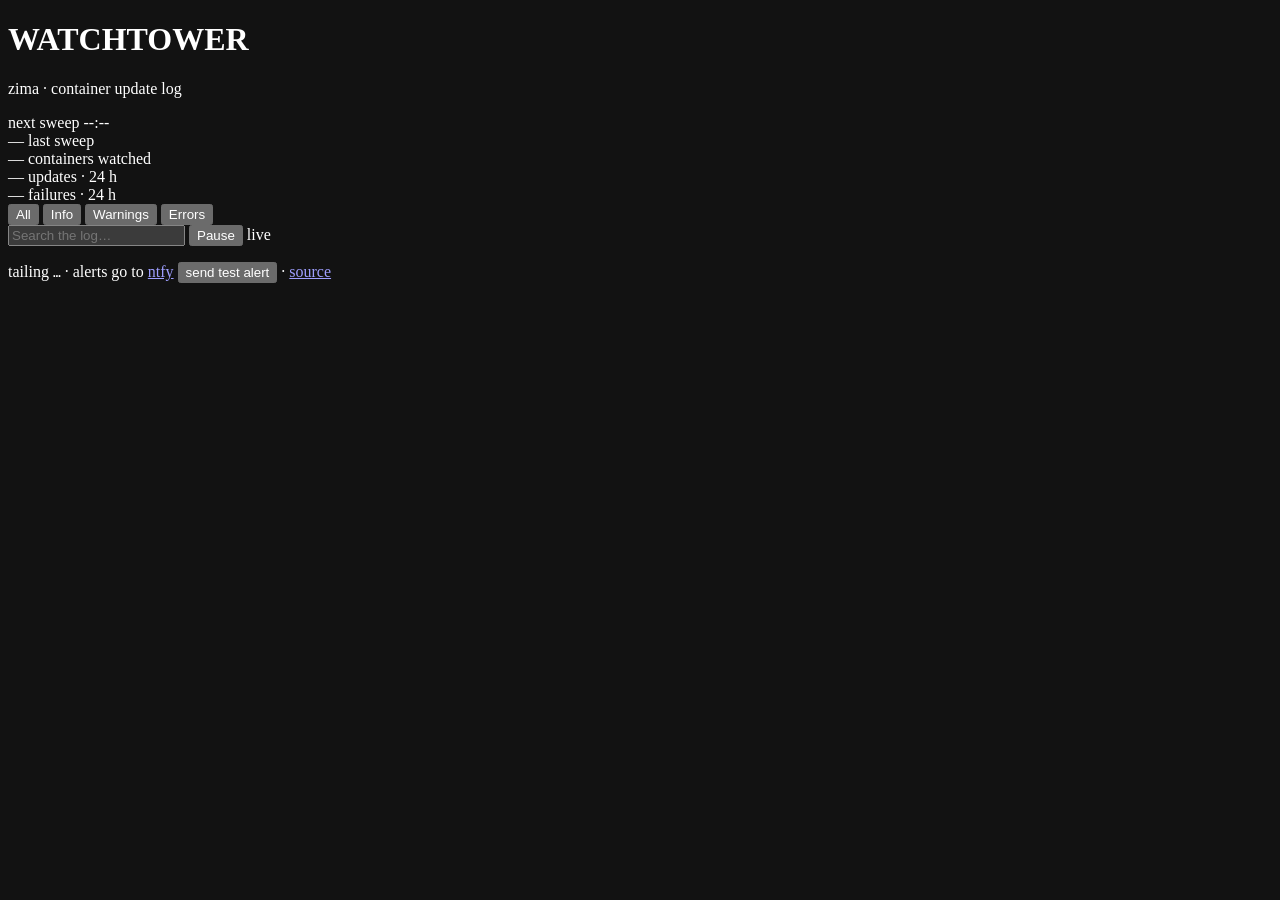
==== app/static/index.html @ eb78eb75 "watchtower_logs: LAN-only dashboard for watchtower container logs FastAPI app that tails the watchto" ====
<!doctype html>
<html lang="en">
<head>
  <meta charset="utf-8">
  <meta name="viewport" content="width=device-width, initial-scale=1">
  <meta name="color-scheme" content="dark">
  <title>Watchtower · zima</title>
  <link rel="icon" href="data:image/svg+xml,%3Csvg xmlns='http://www.w3.org/2000/svg' viewBox='0 0 100 100'%3E%3Ccircle cx='50' cy='50' r='38' fill='%23F2A93B'/%3E%3Ccircle cx='50' cy='50' r='16' fill='%230A101E'/%3E%3C/svg%3E">
  <link rel="stylesheet" href="/static/style.css">
</head>
<body>

  <header class="masthead">
    <div class="identity">
      <div class="beacon" id="beacon" aria-hidden="true"><span class="beacon-sweep"></span></div>
      <div class="wordmark">
        <h1>WATCHTOWER</h1>
        <p class="host"><span id="host">zima</span> · container update log</p>
      </div>
    </div>
    <div class="sweep-clock" role="timer" aria-label="Time until next sweep">
      <span class="clock-label">next sweep</span>
      <span class="clock-digits" id="countdown">--:--</span>
    </div>
  </header>

  <div class="attention" id="attention" hidden>
    <span class="attention-lamp" aria-hidden="true"></span>
    <span id="attention-text"></span>
  </div>

  <section class="tiles" aria-label="Status overview">
    <div class="tile">
      <span class="tile-value" id="stat-last">—</span>
      <span class="tile-label">last sweep</span>
    </div>
    <div class="tile">
      <span class="tile-value" id="stat-scanned">—</span>
      <span class="tile-label">containers watched</span>
    </div>
    <div class="tile">
      <span class="tile-value" id="stat-updates">—</span>
      <span class="tile-label">updates · 24 h</span>
    </div>
    <div class="tile" id="tile-failures">
      <span class="tile-value" id="stat-failures">—</span>
      <span class="tile-label">failures · 24 h</span>
    </div>
  </section>

  <section class="river" aria-label="Log stream">
    <div class="toolbar">
      <div class="segmented" role="group" aria-label="Filter by level">
        <button class="seg is-active" data-level="">All</button>
        <button class="seg" data-level="info">Info</button>
        <button class="seg" data-level="warning">Warnings</button>
        <button class="seg" data-level="error">Errors</button>
      </div>
      <input type="search" id="search" placeholder="Search the log…" aria-label="Search the log">
      <button id="pause" class="pause" aria-pressed="false">Pause</button>
      <span class="live-pill" id="live-pill"><span class="live-dot"></span>live</span>
    </div>
    <ol class="log" id="log" aria-live="off"></ol>
    <p class="empty" id="empty" hidden>No log entries yet — waiting for watchtower's first sweep.</p>
  </section>

  <footer class="colophon">
    <span>tailing <code id="container-name">…</code></span>
    <span class="sep">·</span>
    <span>alerts go to <a id="ntfy-link" href="#" target="_blank" rel="noopener">ntfy</a></span>
    <button id="test-alert" class="ghost">send test alert</button>
    <span class="sep">·</span>
    <a href="https://github.com/Reventlow/watchtower_logs" target="_blank" rel="noopener">source</a>
  </footer>

  <script src="/static/app.js"></script>
</body>
</html>
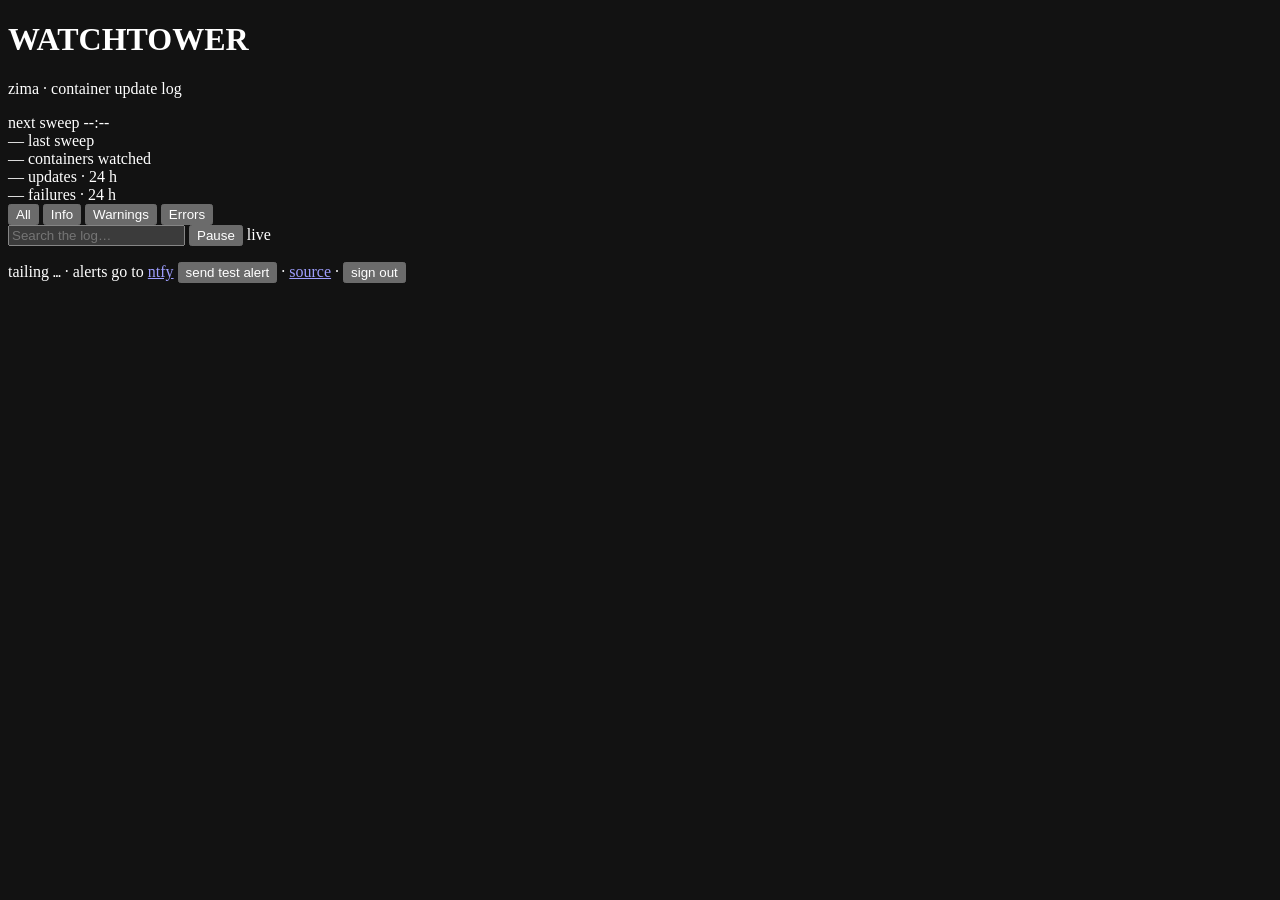
==== commit d23a5181: "auth: replace LAN-only access with password + TOTP login Single-page login (username, password, auth" ====
--- a/app/static/index.html
+++ b/app/static/index.html
@@ -71,6 +71,8 @@
     <button id="test-alert" class="ghost">send test alert</button>
     <span class="sep">·</span>
     <a href="https://github.com/Reventlow/watchtower_logs" target="_blank" rel="noopener">source</a>
+    <span class="sep">·</span>
+    <button id="logout" class="ghost">sign out</button>
   </footer>
 
   <script src="/static/app.js"></script>
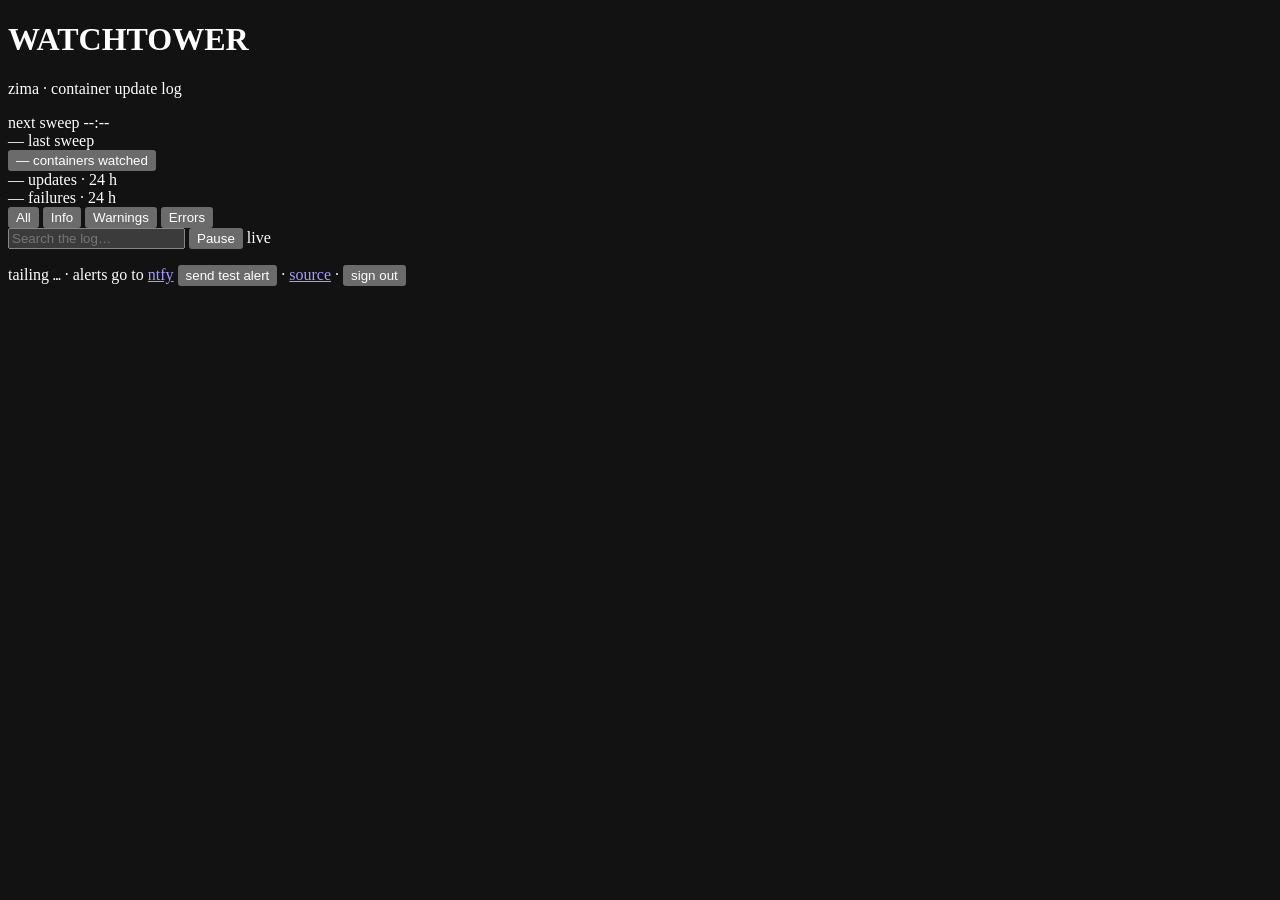
==== commit b2828b11: "stats: watched tile opens a list of the watched containers The "containers watched" tile only showed" ====
--- a/app/static/index.html
+++ b/app/static/index.html
@@ -34,10 +34,11 @@
       <span class="tile-value" id="stat-last">—</span>
       <span class="tile-label">last sweep</span>
     </div>
-    <div class="tile">
+    <button class="tile tile-button" id="tile-watched" aria-haspopup="dialog"
+            title="Show the watched containers">
       <span class="tile-value" id="stat-scanned">—</span>
       <span class="tile-label">containers watched</span>
-    </div>
+    </button>
     <div class="tile">
       <span class="tile-value" id="stat-updates">—</span>
       <span class="tile-label">updates · 24 h</span>
@@ -75,6 +76,17 @@
     <button id="logout" class="ghost">sign out</button>
   </footer>
 
+  <div class="modal-backdrop" id="watched-modal" hidden>
+    <div class="modal" role="dialog" aria-modal="true" aria-labelledby="watched-title">
+      <header class="modal-head">
+        <h2 id="watched-title">watched containers</h2>
+        <button class="ghost" id="watched-close" aria-label="Close">close</button>
+      </header>
+      <ul class="watched-list" id="watched-list"></ul>
+      <p class="empty" id="watched-empty" hidden>Could not query Docker for the watched containers.</p>
+    </div>
+  </div>
+
   <script src="/static/app.js"></script>
 </body>
 </html>
